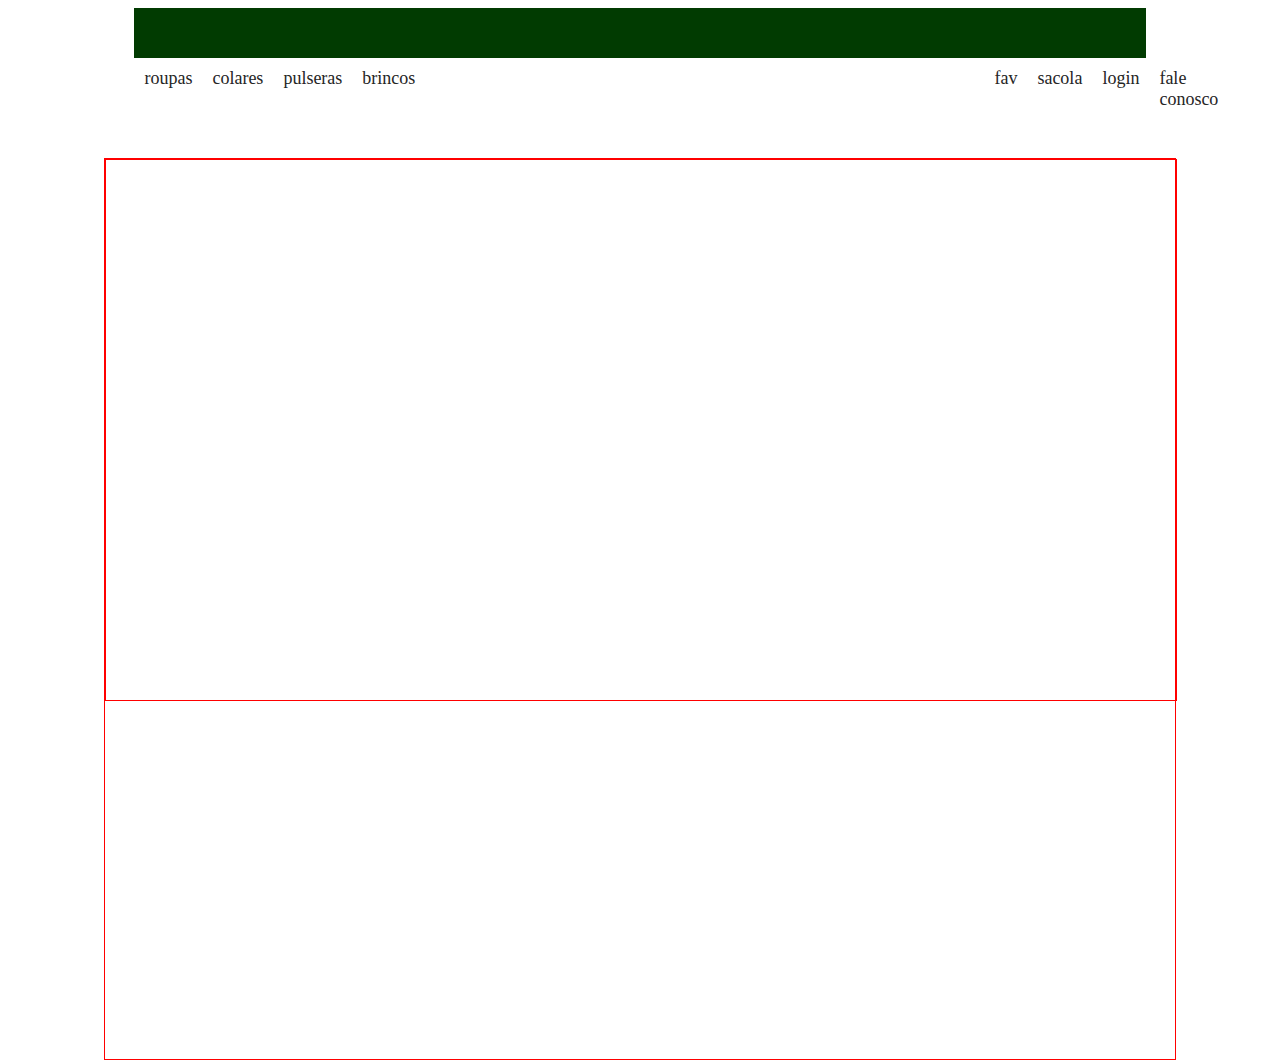
==== app.html @ 6a5742c3 "primeiro commit" ====
<!DOCTYPE html>
<html lang="PT-BR">
<head>
    <meta charset="UTF-8">
    <meta http-equiv="X-UA-Compatible" content="IE=edge">
    <meta name="viewport" content="width=device-width, initial-scale=1.0">
    <meta name="description" content="loja virtual minerva">
    <link rel="shortcut icon" href="icons/Designbolts-Free-Cute-Shaded-Social-HTML5.ico" type="image/x-icon">
    <title>minerva</title>
    <link rel="stylesheet" href="style/styled.css">
    <link rel="stylesheet" href="reset.css">
</head>
<body>
    <header class="header">
        
        
       
            <div class="countrol-container">
                <div class="wepperhead">

                    <li><a href="#">roupas</a></li>
                    <li><a href="#">colares</a></li>
                    <li><a href="#">pulseras</a></li>
                    <li><a href="#">brincos</a></li>
                  
                </div>
                <div class="wepperhead2">
            
                    <li><a href="#">fav</a></li>
                    <li><a href="#">sacola</a></li>
                    <li><a href="#">login</a></li>
                    <li><a href="#">fale conosco </a></li>

                </div>
            </div>
        
    </header>
    
    <main class="main-container">
        <section   class="section-container">

        </section>

    </main>
</body>
</html>
---- style/styled.css ----
html,body{
    height: 100vh;
}
.header{
    
    background-color: rgb(1, 59, 1);
    width:80%;
   margin-left: auto;
   margin-right: auto;
  
    height: 50px;
}

.countrol-container{
    display: flex;
    flex: space-between;
    
}
.wepperhead{
    
    display: flex;
    font-size: 18px;
    margin: 50px 0 50px 0;
    width: 100px;
}
.wepperhead2{
    display: flex;
    font-size: 18px;
    margin-left: 750px;
    margin-top: 50px;
    width: 100px;
}
li{
    list-style-type: none;
    display: inline;
    padding: 10px;

    
}
a:link 
{ 
 text-decoration:none; 
 
} 
a{
    color: rgb(37, 37, 37);
}
.main-container{
    border: 1px solid red;
    
    height: 100vh;
    margin-left: auto;
    margin-right: auto;
    margin-top: 100px;
    width: 1070px;
}
.section-container{
    border: 1px solid red;
    height: 60%;
    width: 100%;
}
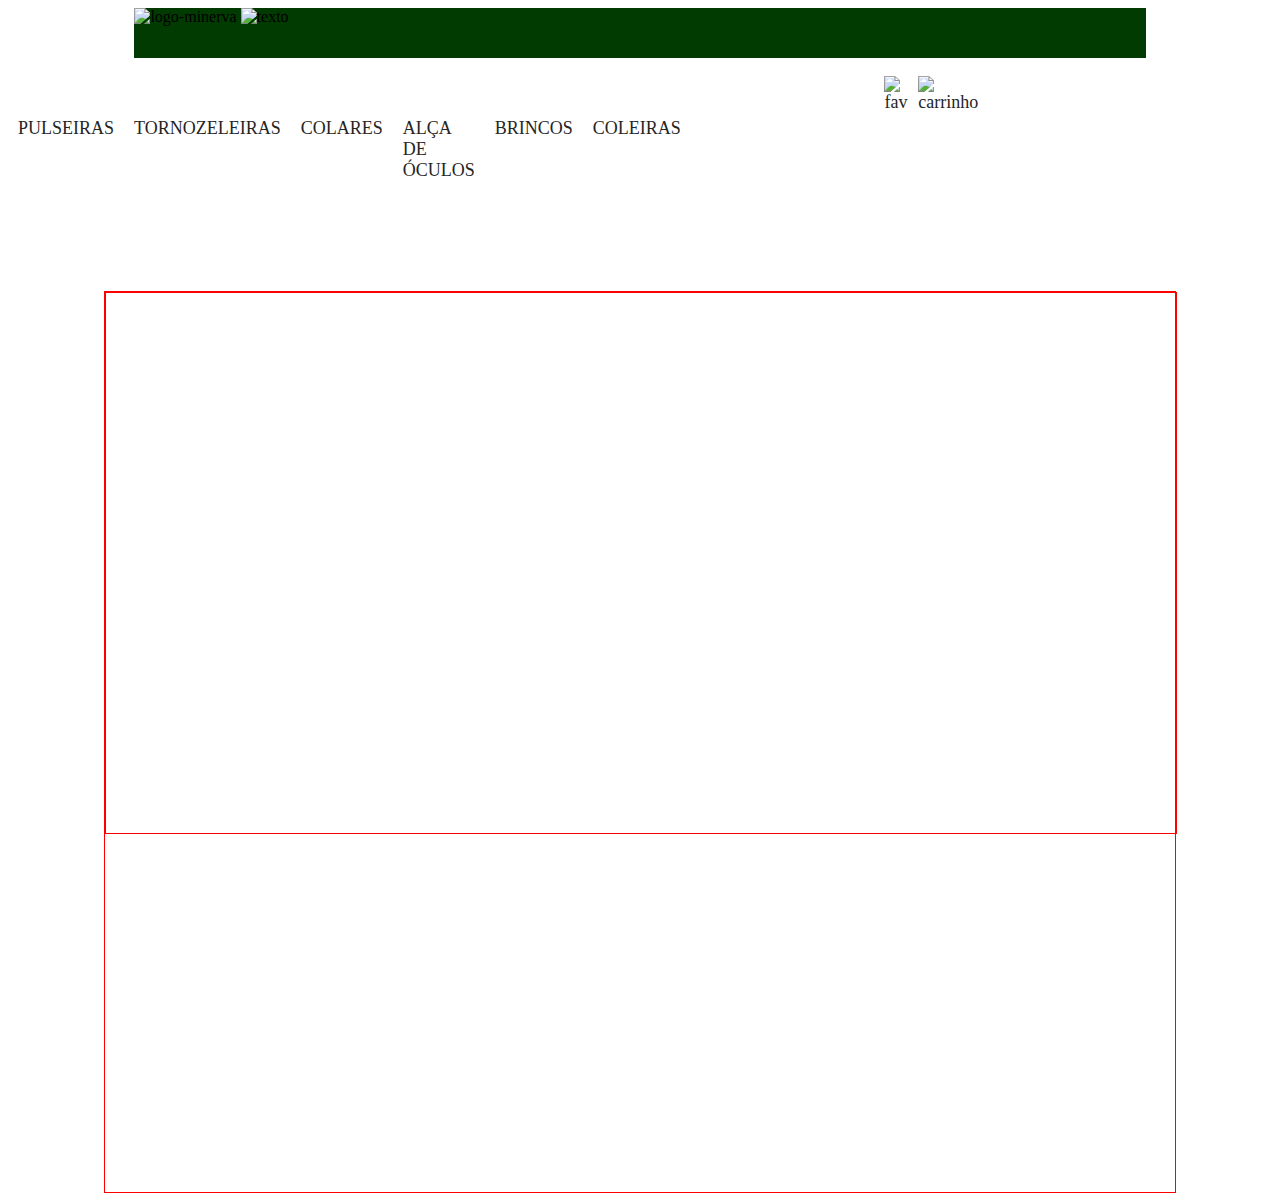
==== commit 2bd62655: "Add files via upload" ====
--- a/app.html
+++ b/app.html
@@ -1,46 +1,47 @@
-<!DOCTYPE html>
-<html lang="PT-BR">
-<head>
-    <meta charset="UTF-8">
-    <meta http-equiv="X-UA-Compatible" content="IE=edge">
-    <meta name="viewport" content="width=device-width, initial-scale=1.0">
-    <meta name="description" content="loja virtual minerva">
-    <link rel="shortcut icon" href="icons/Designbolts-Free-Cute-Shaded-Social-HTML5.ico" type="image/x-icon">
-    <title>minerva</title>
-    <link rel="stylesheet" href="style/styled.css">
-    <link rel="stylesheet" href="reset.css">
-</head>
-<body>
-    <header class="header">
-        
-        
-       
-            <div class="countrol-container">
-                <div class="wepperhead">
-
-                    <li><a href="#">roupas</a></li>
-                    <li><a href="#">colares</a></li>
-                    <li><a href="#">pulseras</a></li>
-                    <li><a href="#">brincos</a></li>
-                  
-                </div>
-                <div class="wepperhead2">
-            
-                    <li><a href="#">fav</a></li>
-                    <li><a href="#">sacola</a></li>
-                    <li><a href="#">login</a></li>
-                    <li><a href="#">fale conosco </a></li>
-
-                </div>
-            </div>
-        
-    </header>
-    
-    <main class="main-container">
-        <section   class="section-container">
-
-        </section>
-
-    </main>
-</body>
+<!DOCTYPE html>
+<html lang="PT-BR">
+<head>
+    <meta charset="UTF-8">
+    <meta http-equiv="X-UA-Compatible" content="IE=edge">
+    <meta name="viewport" content="width=device-width, initial-scale=1.0">
+    <meta name="description" content="loja virtual minerva">
+    <link rel="shortcut icon" href="icons/icons minerva/LOGO.png" type="image/x-icon">
+    <title>minerva loja</title>
+    <link rel="stylesheet" href="style/styled.css">
+    <link rel="stylesheet" href="reset.css">
+    <link rel="stylesheet" href="style/cores.css">
+    <link rel="preconnect" href="https://fonts.gstatic.com">
+    <link href="https://fonts.googleapis.com/css2?family=Roboto+Condensed&display=swap" rel="stylesheet">
+</head>
+<body>
+    <header class="header">
+                <img src="icons/icons minerva/LOGO.png" alt="logo-minerva" class="logo">
+                <img src="icons/icons minerva/texto.png" alt="texto" class="texto-minerva">
+                <div class="wepperhead2">
+            
+                   <a href="#"><img src="icons/icons minerva/icone-coraçao.png" alt="fav" class="fav"></a>
+                    <a href="#"><img src="icons/icons minerva/icone-carrinho.png" alt="carrinho" class="carrinho"></a>
+                    
+
+                </div>
+            
+        
+    </header>
+    <div class="wepperhead">
+
+        <li class="Pulseiras"><a href="#">PULSEIRAS</a></li>
+        <li class="tornozeleiras"><a href="#">TORNOZELEIRAS</a></li>
+        <li class="colares"> <a href="#">COLARES</a></li>
+        <li class="alça"> <a href="#">ALÇA DE ÓCULOS</a></li>
+        <li class="brincos"><a href="#">BRINCOS</a></li>
+        <li class="coleiras"><a href="#">COLEIRAS</a></li>
+      
+    </div>
+    <main class="main-container">
+        <section   class="section-container">
+
+        </section>
+
+    </main>
+</body>
 </html>